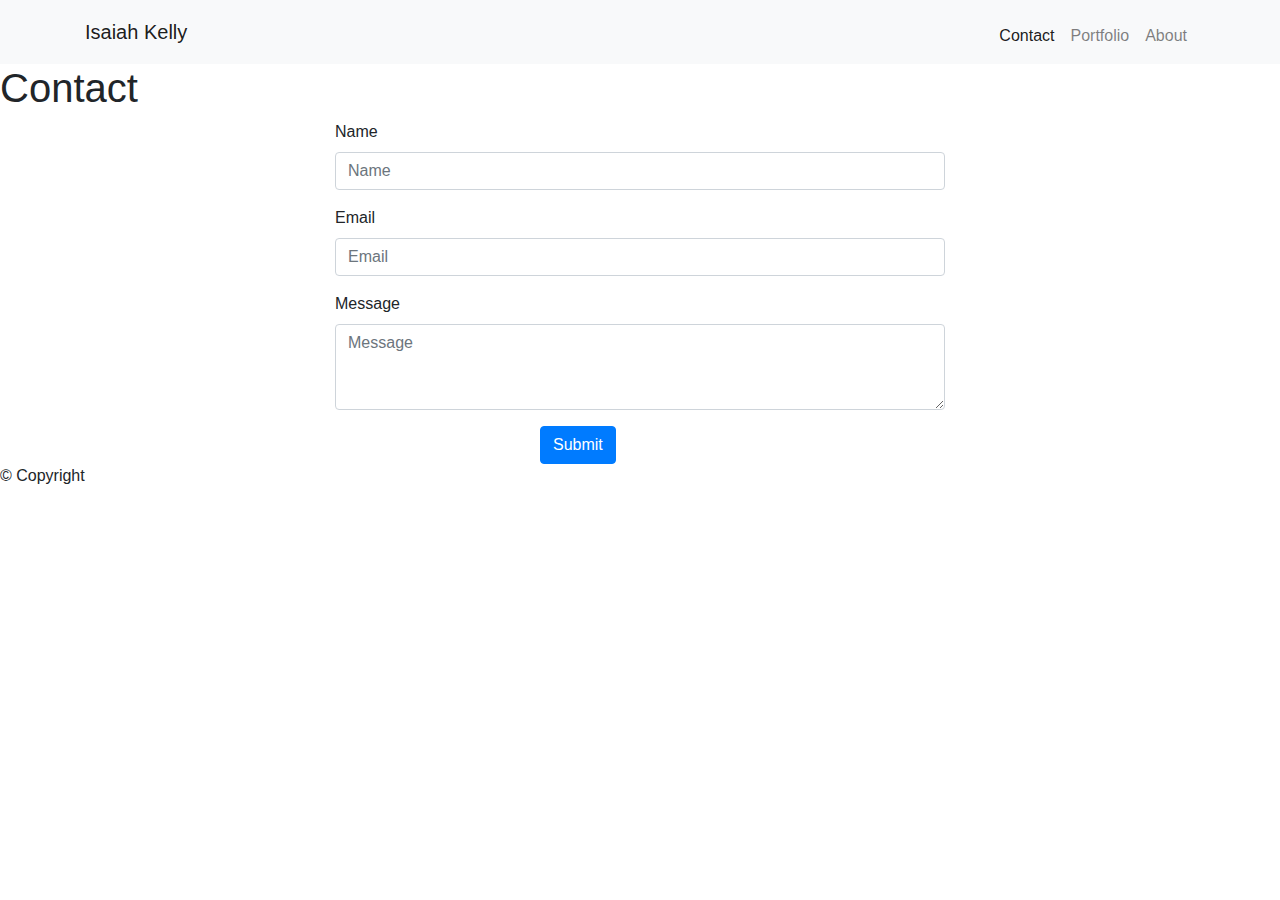
==== contact.html @ 8301ff33 "Add files via upload" ====
<!DOCTYPE html>
<html lang="en">
<head>
    <meta charset="UTF-8">
    <meta name="viewport" content="width=device-width, initial-scale=1.0">
    <title>Document</title>
    <link rel="stylesheet" href="https://stackpath.bootstrapcdn.com/bootstrap/4.3.1/css/bootstrap.min.css"
        integrity="sha384-ggOyR0iXCbMQv3Xipma34MD+dH/1fQ784/j6cY/iJTQUOhcWr7x9JvoRxT2MZw1T" crossorigin="anonymous">
    <link rel="stylesheet" href="./style.css">
</head>
<body>
    <header>
    <nav class="navbar navbar-expand-lg navbar-light bg-light">
        <div class="container">
            <a class="navbar-brand" href="index.html">Isaiah Kelly</a>
            <button class="navbar-toggler" type="button" data-toggle="collapse" data-target="#navbarTogglerDemo02"
                aria-controls="navbarTogglerDemo02" aria-expanded="false" aria-label="Toggle navigation">
                <span class="navbar-toggler-icon"></span>
            </button>
            <div class="collapse navbar-collapse" id="navbarTogglerDemo02">
                <ul class="nav navbar-nav ml-auto mt-2 navbar-right">
                    <li class="nav-item active">
                        <a class="nav-link" href="contact.html">Contact <span class="sr-only">(current)</span></a>
                    </li>
                    <li class="nav-item">
                        <a class="nav-link" href="portfolio.html">Portfolio</a>
                    <li class="nav-item">
                        <a class="nav-link" href="index.html">About</a>
                    </li>
                    </li>
                </ul>
            </div>
    </nav>
</header>
    </div>
    <form class="myform">
        <h1 class="contactPage">Contact</h1>
        <div class="container-fluid col-sm-6">
            <div class="form-group">
                <label for="exampleFormControlInput1">Name</label>
                <input type="email" class="form-control" id="exampleFormControlInput1" placeholder="Name">
            </div>
            <div class="form-group">
                <label for="exampleFormControlInput1">Email</label>
                <input type="email" class="form-control" id="exampleFormControlInput2" placeholder="Email">
            </div>
            <div class="form-group">
                <label for="exampleFormControlTextarea1">Message</label>
                <textarea type="message" class="form-control" id="exampleFormControlInput3" rows="3"
                    placeholder="Message"></textarea>
            </div>
        </div>
    </form>
    <div class="mx-auto" style="width: 200px;">
        <button type="buttonSubmit" class="btn btn-primary">Submit</button>
    </div>
    <div class="footer">
        
            <p>© Copyright
            </p>
       
    </div>
    <script src="https://code.jquery.com/jquery-3.3.1.slim.min.js"
        integrity="sha384-q8i/X+965DzO0rT7abK41JStQIAqVgRVzpbzo5smXKp4YfRvH+8abtTE1Pi6jizo"
        crossorigin="anonymous"></script>
    <script src="https://cdnjs.cloudflare.com/ajax/libs/popper.js/1.14.7/umd/popper.min.js"
        integrity="sha384-UO2eT0CpHqdSJQ6hJty5KVphtPhzWj9WO1clHTMGa3JDZwrnQq4sF86dIHNDz0W1"
        crossorigin="anonymous"></script>
    <script src="https://stackpath.bootstrapcdn.com/bootstrap/4.3.1/js/bootstrap.min.js"
        integrity="sha384-JjSmVgyd0p3pXB1rRibZUAYoIIy6OrQ6VrjIEaFf/nJGzIxFDsf4x0xIM+B07jRM"
        c
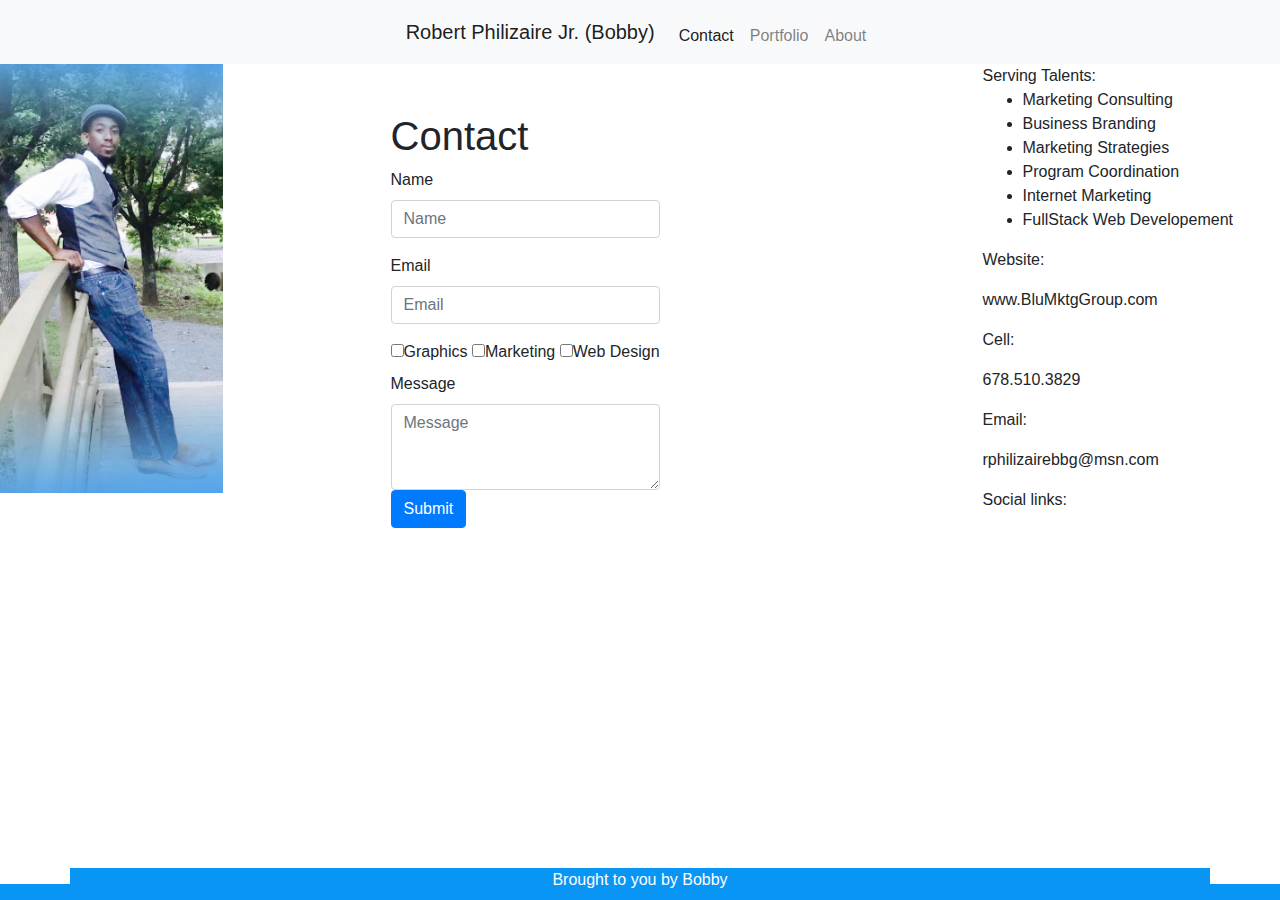
==== commit 018edc6a: "portfolio 2 update" ====
--- a/contact.html
+++ b/contact.html
@@ -1,5 +1,6 @@
 <!DOCTYPE html>
 <html lang="en">
+
 <head>
     <meta charset="UTF-8">
     <meta name="viewport" content="width=device-width, initial-scale=1.0">
@@ -7,65 +8,137 @@
     <link rel="stylesheet" href="https://stackpath.bootstrapcdn.com/bootstrap/4.3.1/css/bootstrap.min.css"
         integrity="sha384-ggOyR0iXCbMQv3Xipma34MD+dH/1fQ784/j6cY/iJTQUOhcWr7x9JvoRxT2MZw1T" crossorigin="anonymous">
     <link rel="stylesheet" href="./style.css">
+    <style>
+        .footer {
+            position: absolute;
+            left: 0;
+            bottom: 0;
+            width: 100%;
+            background-color: rgb(9, 149, 243);
+            color: white;
+            text-align: center;
+        }
+    </style>
 </head>
+
 <body>
     <header>
-    <nav class="navbar navbar-expand-lg navbar-light bg-light">
-        <div class="container">
-            <a class="navbar-brand" href="index.html">Isaiah Kelly</a>
-            <button class="navbar-toggler" type="button" data-toggle="collapse" data-target="#navbarTogglerDemo02"
-                aria-controls="navbarTogglerDemo02" aria-expanded="false" aria-label="Toggle navigation">
-                <span class="navbar-toggler-icon"></span>
-            </button>
-            <div class="collapse navbar-collapse" id="navbarTogglerDemo02">
-                <ul class="nav navbar-nav ml-auto mt-2 navbar-right">
-                    <li class="nav-item active">
-                        <a class="nav-link" href="contact.html">Contact <span class="sr-only">(current)</span></a>
-                    </li>
-                    <li class="nav-item">
-                        <a class="nav-link" href="portfolio.html">Portfolio</a>
-                    <li class="nav-item">
-                        <a class="nav-link" href="index.html">About</a>
-                    </li>
-                    </li>
-                </ul>
-            </div>
-    </nav>
-</header>
-    </div>
-    <form class="myform">
-        <h1 class="contactPage">Contact</h1>
-        <div class="container-fluid col-sm-6">
-            <div class="form-group">
-                <label for="exampleFormControlInput1">Name</label>
-                <input type="email" class="form-control" id="exampleFormControlInput1" placeholder="Name">
-            </div>
-            <div class="form-group">
-                <label for="exampleFormControlInput1">Email</label>
-                <input type="email" class="form-control" id="exampleFormControlInput2" placeholder="Email">
-            </div>
-            <div class="form-group">
-                <label for="exampleFormControlTextarea1">Message</label>
-                <textarea type="message" class="form-control" id="exampleFormControlInput3" rows="3"
-                    placeholder="Message"></textarea>
+
+
+        <nav class="navbar navbar-expand-lg navbar-light bg-light">
+            <div class="container">
+                <a class="navbar-brand" href="index.html">Robert Philizaire Jr. (Bobby)</a>
+                <button class="navbar-toggler" type="button" data-toggle="collapse" data-target="#navbarTogglerDemo02"
+                    aria-controls="navbarTogglerDemo02" aria-expanded="false" aria-label="Toggle navigation">
+                    <span class="navbar-toggler-icon"></span>
+                </button>
+                <div class="collapse navbar-collapse" id="navbarTogglerDemo02">
+                    <ul class="nav navbar-nav ml-auto mt-2 navbar-right">
+                        <li class="nav-item active">
+                            <a class="nav-link" href="contact.html">Contact <span class="sr-only">(current)</span></a>
+                        </li>
+                        <li class="nav-item">
+                            <a class="nav-link" href="portfolio.html">Portfolio</a>
+                        <li class="nav-item">
+                            <a class="nav-link" href="index.html">About</a>
+                        </li>
+                        </li>
+                    </ul>
+                </div>
+        </nav>
+
+    </header>
+    <div class="row">
+        <div class="col-3">
+            <div>
+                <div class="picture sm-auto">
+                    <img src="BobbyP contact.jpg" alt="Contact Bobby" width="75%"></img>
+                </div>
             </div>
         </div>
-    </form>
-    <div class="mx-auto" style="width: 200px;">
-        <button type="buttonSubmit" class="btn btn-primary">Submit</button>
+        <div class="col-6">
+
+            <form class="column1">
+                <div class="container2 m-5">
+                    <h1 class="contactPage">Contact</h1>
+                    <div class="form-group">
+                        <label for="exampleFormControlInput1">Name</label>
+                        <input type="email" class="form-control" id="exampleFormControlInput1" placeholder="Name">
+                    </div>
+                    <div class="form-group">
+                        <label for="exampleFormControlInput1">Email</label>
+                        <input type="email" class="form-control" id="exampleFormControlInput2" placeholder="Email">
+                    </div>
+                    <div>
+                        <label class="checkbox-inline">
+                            <input type="checkbox" value="">Graphics
+                        </label>
+                        <label class="checkbox-inline">
+                            <input type="checkbox" value="">Marketing
+                        </label>
+                        <label class="checkbox-inline">
+                            <input type="checkbox" value="">Web Design
+                        </label>
+                    </div>
+                    <label for="exampleFormControlTextarea1">Message</label>
+                    <textarea type="message" class="form-control" id="exampleFormControlInput3" rows="3"
+                        placeholder="Message"></textarea>
+                    <div class="mx-auto" style="width: mx-auto;">
+                        <button type="buttonSubmit" class="btn btn-primary">Submit</button>
+                    </div>
+                </div>
+
+            </form>
+        </div>
+        <div class="col-3 ">
+            <!----  <div class='sidebar'>-->
+            Serving Talents:
+            <ul>
+                <li> Marketing Consulting</li>
+                <li> Business Branding
+                </li>
+                <li> Marketing Strategies
+                </li>
+                <li> Program Coordination
+                </li>
+                <li>Internet Marketing
+                </li>
+                <li>FullStack Web Developement</li>
+            </ul>
+            <p> ﻿Website:</p>
+            <p> ﻿www.BluMktgGroup.com</p>
+            <p> ﻿Cell:</p>
+            <p> 678.510.3829</p>
+            <p> Email:</p>
+            <p> ﻿rphilizairebbg@msn.com</p>
+            <p> Social links:</p>
+        </div>
     </div>
-    <div class="footer">
-        
-            <p>© Copyright
-            </p>
-       
     </div>
-    <script src="https://code.jquery.com/jquery-3.3.1.slim.min.js"
-        integrity="sha384-q8i/X+965DzO0rT7abK41JStQIAqVgRVzpbzo5smXKp4YfRvH+8abtTE1Pi6jizo"
+    </div>
+    </div>
+    </div>
+    <footer class="footer mt-auto py-2">
+        <div class="container">
+            <span class="footer">Brought to you by Bobby</span>
+        </div>
+
+    </footer>
+
+    <script src="https://code.jquery.com/jquery-3.4.1.slim.min.js"
+        integrity="sha384-J6qa4849blE2+poT4WnyKhv5vZF5SrPo0iEjwBvKU7imGFAV0wwj1yYfoRSJoZ+n"
         crossorigin="anonymous"></script>
-    <script src="https://cdnjs.cloudflare.com/ajax/libs/popper.js/1.14.7/umd/popper.min.js"
-        integrity="sha384-UO2eT0CpHqdSJQ6hJty5KVphtPhzWj9WO1clHTMGa3JDZwrnQq4sF86dIHNDz0W1"
+    <script src="https://cdn.jsdelivr.net/npm/popper.js@1.16.0/dist/umd/popper.min.js"
+        integrity="sha384-Q6E9RHvbIyZFJoft+2mJbHaEWldlvI9IOYy5n3zV9zzTtmI3UksdQRVvoxMfooAo"
         crossorigin="anonymous"></script>
-    <script src="https://stackpath.bootstrapcdn.com/bootstrap/4.3.1/js/bootstrap.min.js"
-        integrity="sha384-JjSmVgyd0p3pXB1rRibZUAYoIIy6OrQ6VrjIEaFf/nJGzIxFDsf4x0xIM+B07jRM"
-        c+    <script src="https://stackpath.bootstrapcdn.com/bootstrap/4.4.1/js/bootstrap.min.js"
+        integrity="sha384-wfSDF2E50Y2D1uUdj0O3uMBJnjuUD4Ih7YwaYd1iqfktj0Uod8GCExl3Og8ifwB6"
+        crossorigin="anonymous"></script>
+    </script>
+</body>
+
+
+
+
+
+</html>